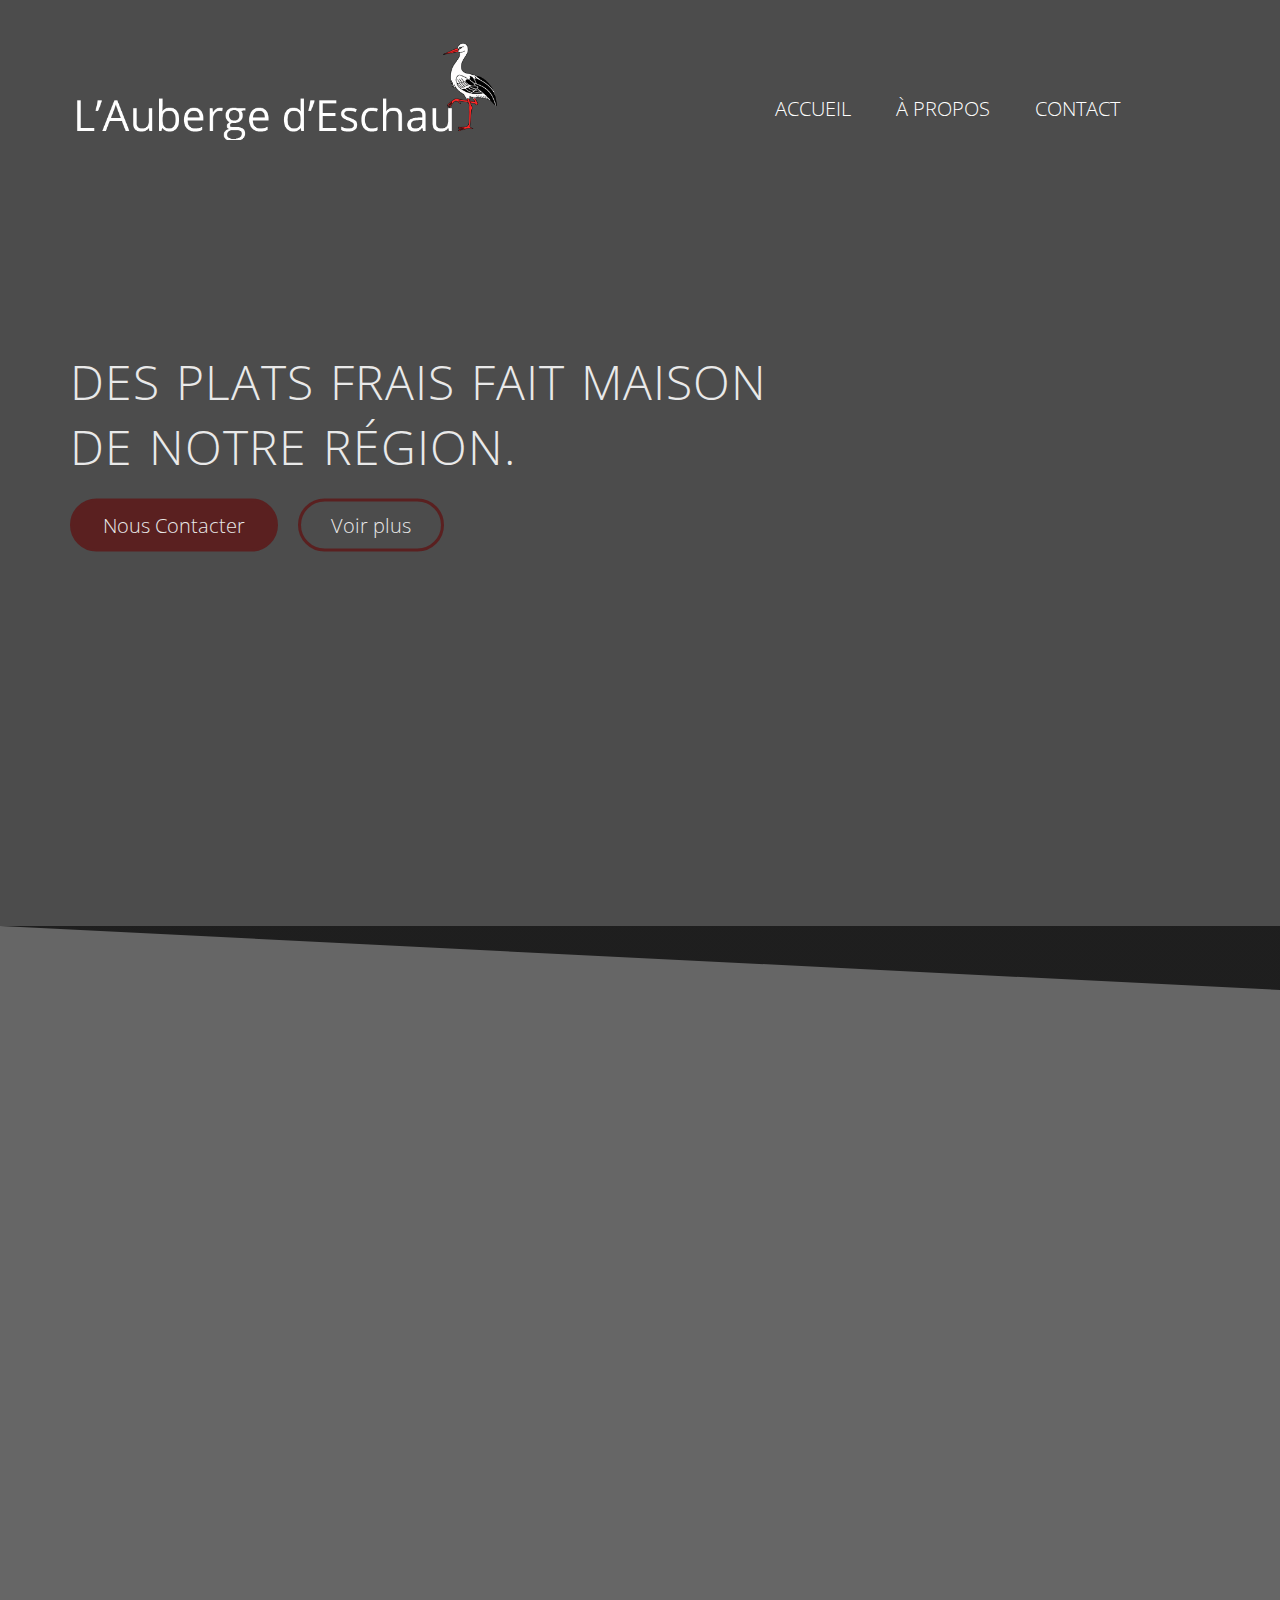
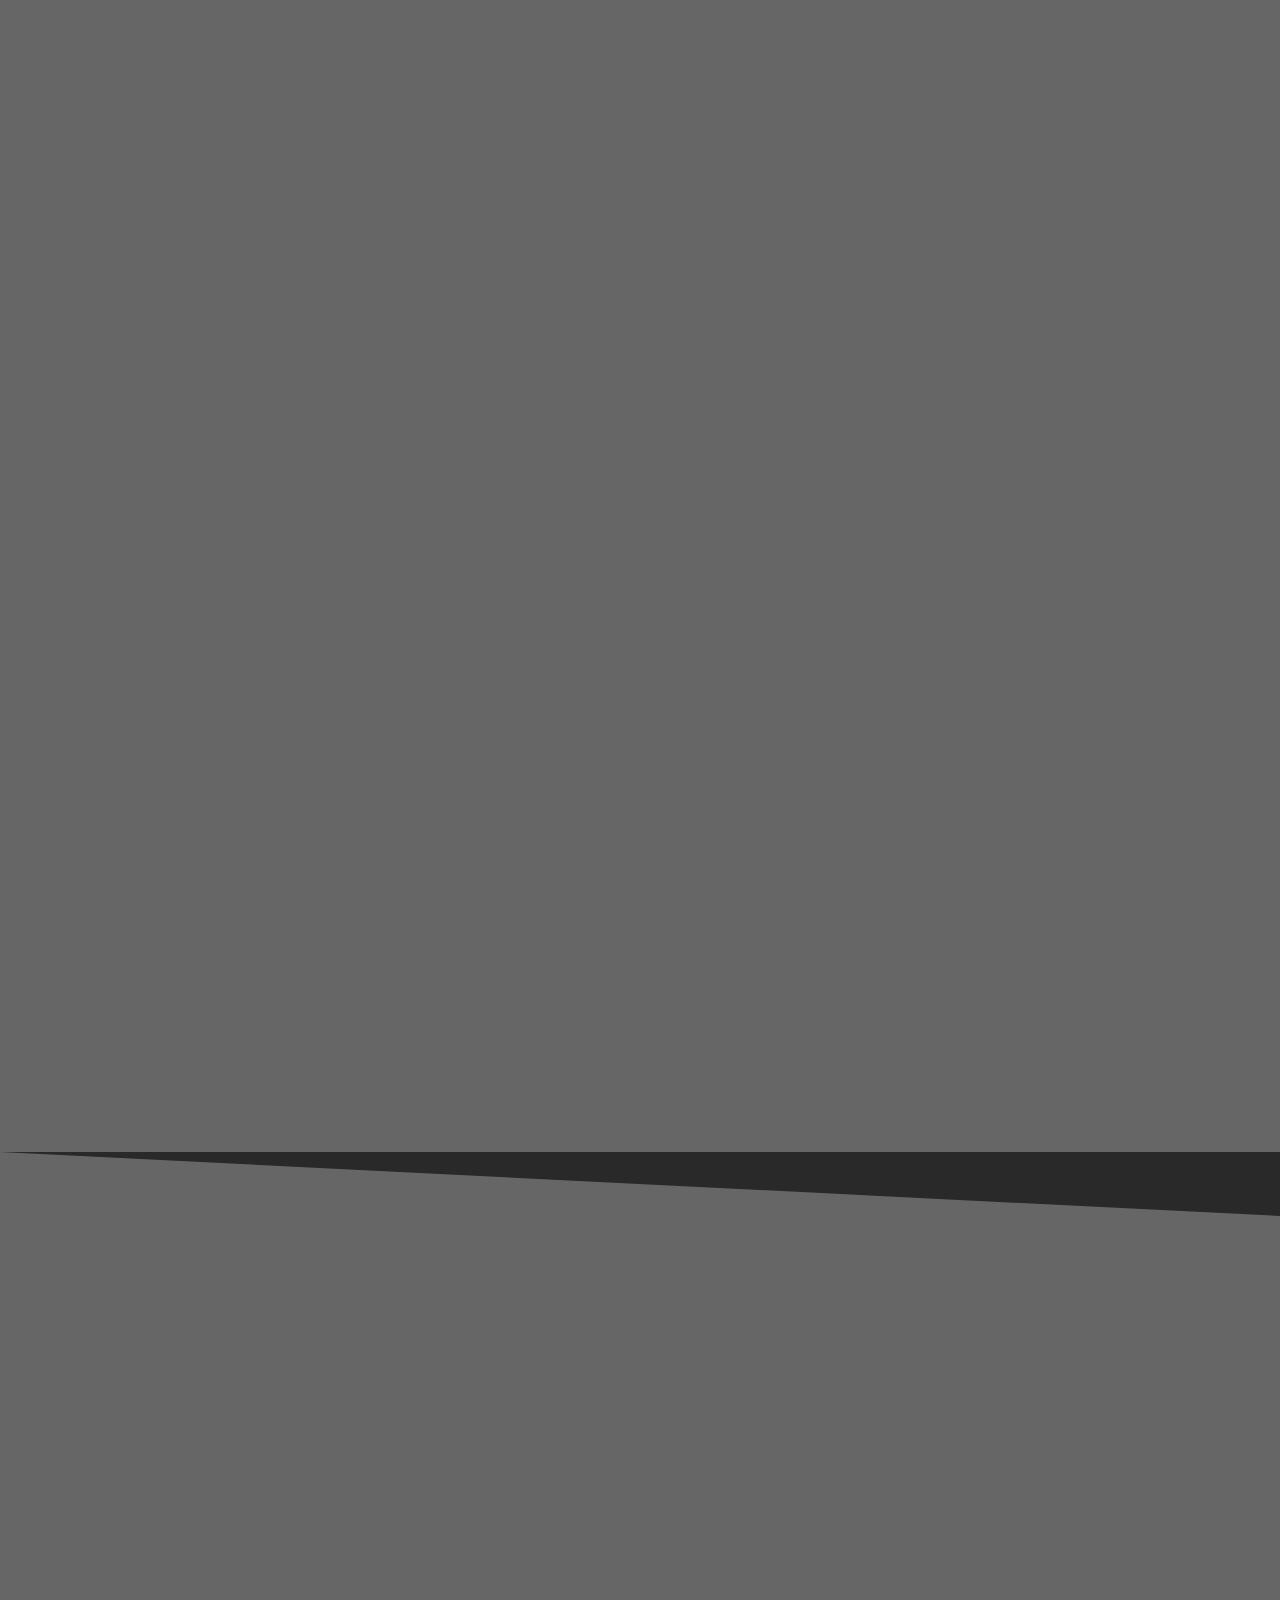
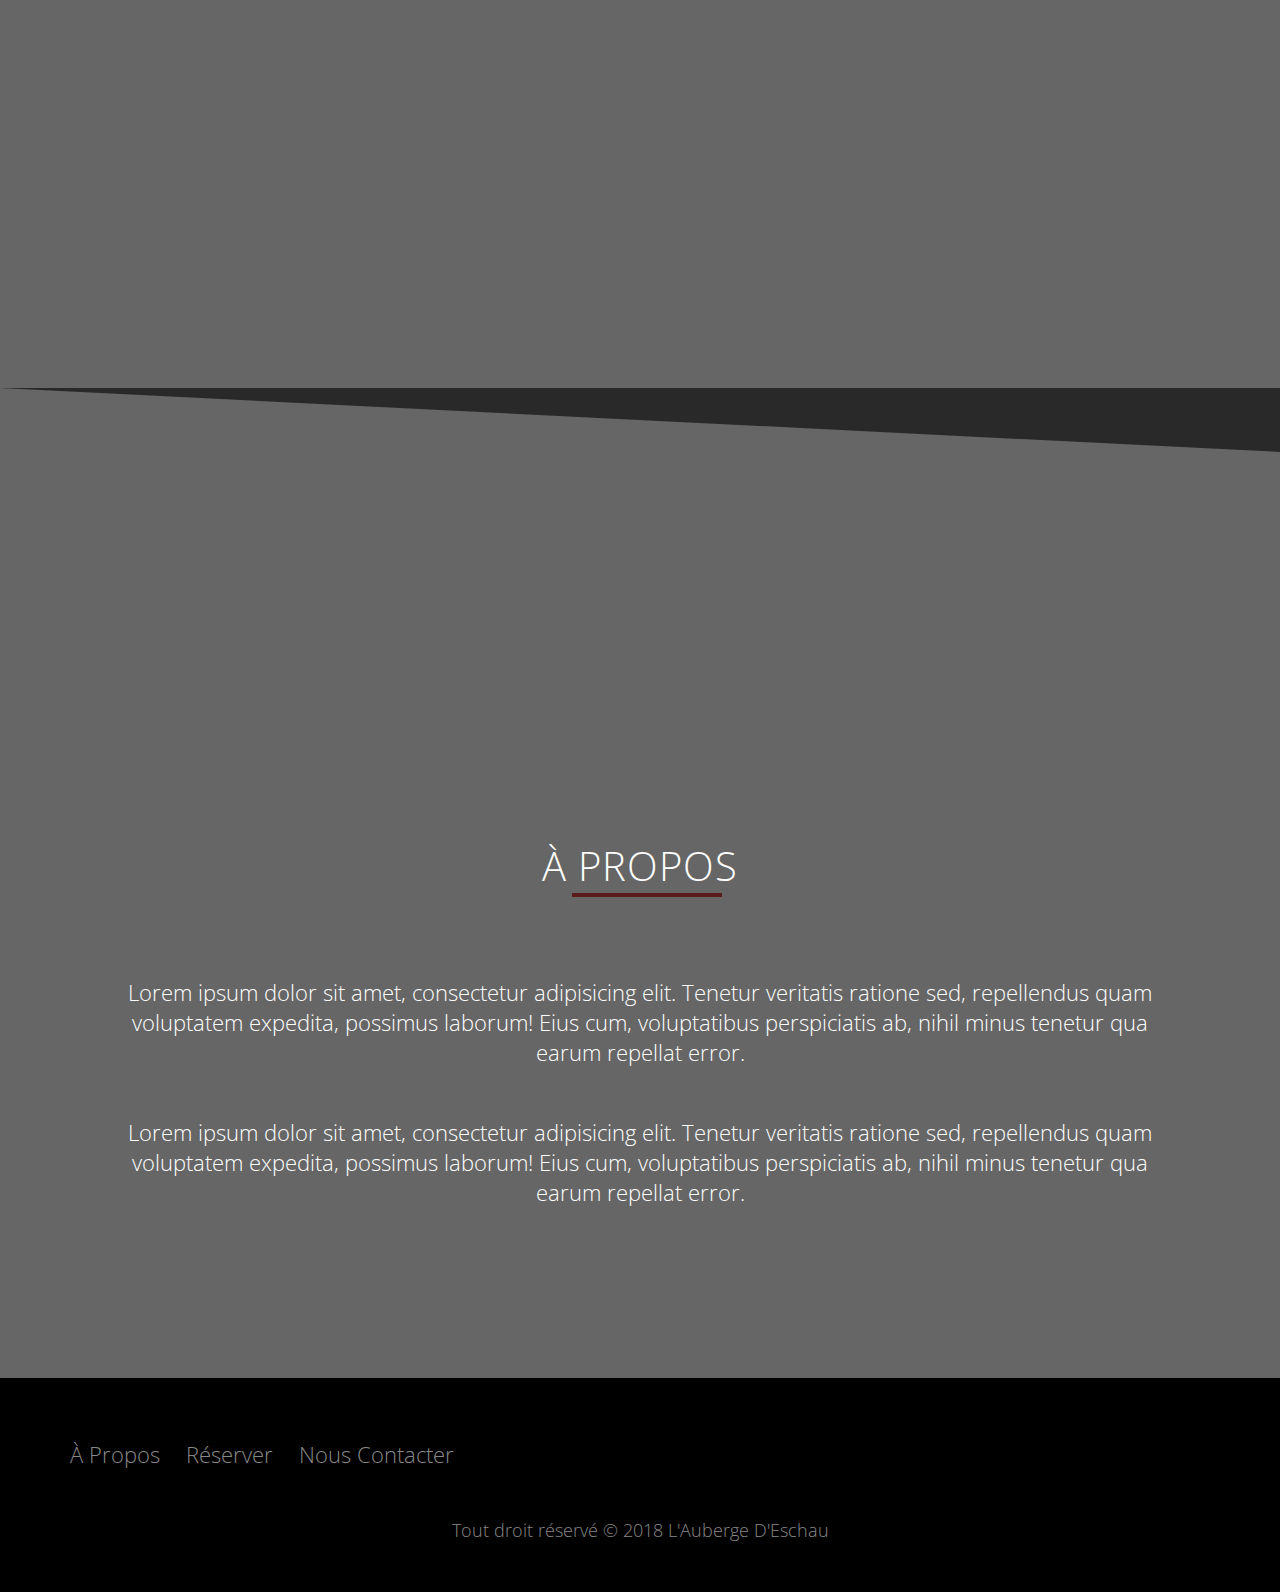
==== index.html @ b4f96ca5 "Main Page Without Resp" ====
<!DOCTYPE html>
<html lang="FR">
    <head>
        <meta charset="UTF-8">
        <title>L'Auberge D'Eschau</title>
        <link rel="stylesheet" href="main.css">
        <link rel="shortcut icon" type="image/x-icon" href="IMG/Favicon.png" />
        <script src="https://ajax.googleapis.com/ajax/libs/jquery/3.3.1/jquery.min.js"></script>
        <script src="JS/script.js"></script>
        <link href="https://fonts.googleapis.com/css?family=Open+Sans" rel="stylesheet">
        <link rel="stylesheet" href="https://use.fontawesome.com/releases/v5.2.0/css/all.css" integrity="sha384-hWVjflwFxL6sNzntih27bfxkr27PmbbK/iSvJ+a4+0owXq79v+lsFkW54bOGbiDQ" crossorigin="anonymous">
    </head>
    <body>
        <header>
            <nav>
                <div class="row">
                    <img src="IMG/logo.png" alt="Logo de L'Auberge D'Eschau" class="logo">
                    <ul class="main-nav">
                        <li><a href="#">Accueil</a></li>
                        <li><a href="#">&Agrave; Propos</a></li>
                        <li><a href="#">Contact</a></li>
                        <li><a id="iconInstagram" class="socialIcon" href="#"><i class="socialIcon fab fa-instagram"></i></a></li>
                        <li><a id="iconFacebook" class="socialIcon" href="#"><i class="socialIcon fab fa-facebook-f"></i></a></li>
                    </ul>
                </div>
            </nav>
            <div id="fade" class="hidden mainTextBox">
                <h1>Des Plats Frais Fait Maison<br> de notre Région.</h1>
                <a class="btn btn-full" href="#">Nous Contacter</a>
                <a class="btn btn-ghost" href="#">Voir plus <i class="fas fa-angle-down"></i></a>
            </div>
        </header>
        <section class="section-1">
            <div class="row">
                <h2 class="hide" id="headingSection-1"><i class="sectionIcon fab fa-envira"></i> Des plats frais .</h2>
                <p class="hide text-section-1">Lorem ipsum dolor sit amet, consectetur adipisicing elit. Tenetur veritatis ratione sed, repellendus quam<br>voluptatem expedita, possimus laborum! Eius cum, voluptatibus perspiciatis ab, nihil minus tenetur qua<br> earum repellat error.</p>
            </div>
        </section>
        <section class="section-2">
            <div class="row">
                <h2 class="hide" id="headingSection-2"><i class="sectionIcon fas fa-utensils"></i> Fait maison .</h2>
                <p class="hide text-section-2">Lorem ipsum dolor sit amet, consectetur adipisicing elit. Tenetur veritatis ratione sed, repellendus quam<br>voluptatem expedita, possimus laborum! Eius cum, voluptatibus perspiciatis ab, nihil minus tenetur qua<br> earum repellat error.</p>
            </div>
        </section>
        <section class="section-3">
            <div class="row">
                <h2 class="hide" id="headingSection-3"><i class="sectionIcon fas fa-map-marked-alt"></i> De notre Région .</h2>
                <p class="hide text-section-3">Lorem ipsum dolor sit amet, consectetur adipisicing elit. Tenetur veritatis ratione sed, repellendus quam<br>voluptatem expedita, possimus laborum! Eius cum, voluptatibus perspiciatis ab, nihil minus tenetur qua<br> earum repellat error.</p>
            </div>
        </section>
        <section class="aboutSection">
            <div class="row">
                <h2 id="headingAboutSection">&Agrave; Propos</h2>
                <p class="text-About">Lorem ipsum dolor sit amet, consectetur adipisicing elit. Tenetur veritatis ratione sed, repellendus quam<br>voluptatem expedita, possimus laborum! Eius cum, voluptatibus perspiciatis ab, nihil minus tenetur qua<br> earum repellat error.</p>
                <p class="text-About">Lorem ipsum dolor sit amet, consectetur adipisicing elit. Tenetur veritatis ratione sed, repellendus quam<br>voluptatem expedita, possimus laborum! Eius cum, voluptatibus perspiciatis ab, nihil minus tenetur qua<br> earum repellat error.</p>
            </div>
        </section>
        <footer>
            <div class="row">
                <div class="col span-1-of-2">    
                    <ul class="footerNav">
                        <li><a href="#">&Agrave; Propos</a></li>
                        <li><a href="#">Réserver</a></li>
                        <li><a href="#">Nous Contacter</a></li>
                    </ul>
                </div>
                <div class="col span-1-of-2">    
                    <ul class="footerLinks">
                        <li><a href="#"><i id="footerInstagram" class="fab fa-instagram"></i></a></li>
                        <li><a href="#"><i id="footerFacebook" class="fab fa-facebook-f"></i></a></li>
                        <li><a href="#"><i id="footerEmail" class="fas fa-envelope"></i></a></li>
                    </ul>
                </div>
            </div>
            <div class="row">
                <p>
                    Tout droit réservé &copy; 2018 L'Auberge D'Eschau
                </p>
            </div>
        </footer>
    </body>
</html>
---- main.css ----
/* Assets 

#5c1b1b; 

*/

/* All */

*{
    margin:0;
    padding:0;
    box-sizing:border-box;
}


html{
    background-color: #fff;
    color: #555;
    font-family: 'Open Sans', sans-serif;
    font-weight:300;
    font-size:20px;
    text-rendering:optimizeLegibility;
}

/* ---------------- */
/* REUSABLE */
/* ------------------ */

.hide{
    opacity:0;
}

.row{
    max-width: 1140px;
    margin:0 auto;
}

.col {
	display: block;
	float:left;
	margin: 1% 0 1% 1.6%;
}

.col:first-child { margin-left: 0; } /* all browsers except IE6 and lower */


/*  REMOVE MARGINS AS ALL GO FULL WIDTH AT 480 PIXELS */

@media only screen and (max-width: 480px) {
	.col { 
		/*margin: 1% 0 1% 0%;*/
        margin: 0;
	}
}


.span-2-of-2 {
	width: 100%;
}

.span-1-of-2 {
	width: 49.2%;
}

.hidden{
    display:none;
}

/* ---------------- */
/* HEADER */
/* ------------------ */

header{
    background-image: linear-gradient(rgba(0, 0, 0, 0.7), rgba(0, 0, 0, 0.7)), url(IMG/main.jpg);
    background-position:center;
    background-size:cover;
    height:110vh;
    clip-path: polygon( 0 0,100% 0, 100% 100%,0 calc(100% - 5vw));
}

header nav{
    padding-top:40px;
}

.mainTextBox {
    position:absolute;
    width:1140px;
    top:50%;
    left:50%;
    transform:translate(-50%, -50%)
}

.logo{
    height:100px;
    width:auto;
    float:left;
}

.main-nav{
    float:right;
    list-style:none;
    margin-top:55px;
}

.main-nav li{
    display:inline-block;
    margin-left:40px;
}

.main-nav li a:link,
.main-nav li a:visited{
    padding:8px 0;
    color:#FFF;
    text-decoration:none;
    text-transform:uppercase;
    font-size:100%;
    border-bottom:2px solid transparent;
}

.main-nav li a:hover,
.main-nav li a:active{
    border-bottom:2px solid #5c1b1b;
    transition: border-bottom 0.2s;
}

/* ---------------- */
/* HEADING */
/* ------------------ */

h1,
h2{
    font-weight:300;
    text-transform:uppercase;
    letter-spacing:1px;
    color:#FFF;
}

h1{
    margin-top:0;
    margin-bottom:20px;
    color:#FFF;
    font-size:240%;
    font-weight:300;
    text-transform:uppercase;
    letter-spacing:1px;
    word-spacing:3px;
}

h2{
    font-size:200%;
    word-spacing:2xp;
    text-align:left;
    margin-bottom:40px;
}

#headingAboutSection{
    text-align:center;
    margin-bottom:60px;
}

#headingAboutSection:after{
    display:block;
    height:4px;
    background-color:#5c1b1b;
    content:" ";
    margin-left:44%;
    width:150px;
}

#headingSection-1:after{
    display:block;
    height:2px;
    background-color:#5c1b1b;
    content:" ";
    width:380px;
}

#headingSection-2:after{
    display:block;
    height:2px;
    background-color:#5c1b1b;
    content:" ";
    width:307px;
}

#headingSection-3:after{
    display:block;
    height:2px;
    background-color:#5c1b1b;
    content:" ";
    width:425px; 
}

/* ---------------- */
/* SECTION */
/* ------------------ */

section{
    padding:450px 0;
}

section p {
    padding-top:20px;
    margin-left:60px;
    font-size:110%;
    color:#FFF;
}

/* ---------------- */
/* SECTION-1 */
/* ------------------ */

.section-1{
    background-image: linear-gradient(rgba(0, 0, 0, 0.6), rgba(0, 0, 0, 0.6)), url(IMG/IMG-001.jpeg);
    background-position:center;
    background-size:cover;
    height:110vh;
    margin-top: -5vw;
}

/* ---------------- */
/* SECTION-2 */
/* ------------------ */

.section-2{
    background-image: linear-gradient(rgba(0, 0, 0, 0.6), rgba(0, 0, 0, 0.6)), url(IMG/IMG-002.jpeg);
    background-position:center;
    background-size:cover;
    clip-path: polygon( 0 0,100% 0, 100% 100%,0 calc(100% - 5vw));
    height:100vh;

}

/* ---------------- */
/* SECTION-3 */
/* ------------------ */

.section-3{
    background-image: linear-gradient(rgba(0, 0, 0, 0.6), rgba(0, 0, 0, 0.6)), url(IMG/IMG-003.jpeg);
    background-position:center;
    background-size:cover;
    clip-path: polygon( 0 0,100% 0, 100% 100%,0 calc(100% - 5vw));
    height:100vh;
    margin-top: -5vw;
}

/* ---------------- */
/* ABOUT */
/* ------------------ */

.aboutSection{
    background-image: linear-gradient(rgba(0, 0, 0, 0.6), rgba(0, 0, 0, 0.6)), url(IMG/IMG-004.jpg);
    background-position:center;
    background-size:cover;
    margin-top: -5vw;
    height:110vh;
}

.text-About{
    text-align:center;
    margin:30px auto;
}

/* ---------------- */
/* FOOTER */
/* ------------------ */

footer{
    background-color:black;
    padding:50px;
    font-size:110%;
}

footer p{
    color:#888;
    text-align:center;
    font-size:80%;
    margin-top:90px;
}

.footerNav{
    list-style:none;
    float:left;
}

.footerLinks{
    list-style:none;
    float:right;
}

.footerLinks li,
.footerNav li{
    display:inline-block;
    margin-right:20px;
}

.footerLinks li:last-child,
.footerNav li:last-child{
    margin-right:0;
}

.footerNav li a:link,
.footerNav li a:visited,
.footerLinks li a:link,
.footerLinks li a:visited{
    text-decoration:none;
    border:0;
    color:#888;
    transition: color 0.2s;
}

.footerNav li a:hover,
.footerNav li a:active{
    color:#ddd;
}

.footerLinks:link,
.footerLinks:visited{
    font-size:180%;
}

#footerFacebook,
#footerInstagram,
#footerEmail{
    transition: color 0.2s;
}

#footerFacebook:hover{
    color:#3d5998
}

#footerInstagram:hover{
    color:#e4405f
}

#footerEmail:hover{
    color:#c66f15;
}

/* ---------------- */
/* BUTTON */
/* ------------------ */

.btn:link,
.btn:visited{
    display:inline-block;
    padding:10px 30px;
    font-weight:300;
    text-decoration:none;
    border-radius:200px;
    color:#FFF;
    transition: background-color 0.2s, border 0.2s;
}

.btn-full:link,
.btn-full:visited{
    background-color: #5c1b1b;
    border:3px solid #5c1b1b;
    margin-right:15px;
}

.btn-ghost:link,
.btn-ghost:visited{
    border:3px solid #5c1b1b;
}

.btn:hover,
.btn:active{
    background-color:#421313;
    border-color:#421313;
}

/* ---------------- */
/* ICON-FONTAWSOME */
/* ------------------ */

.fa-angle-down {
    font-size:15px;
}

.socialIcon{
    color:#FFF;
}

.socialIcon:hover,
.socialIcon:active{
    color:#5c1b1b;
}

.sectionIcon{
    font-size:70%;
}

#iconFacebook:hover,
#iconFacebook:active{
    border-bottom: 2px solid transparent;
}

#iconInstagram:hover,
#iconInstagram:active{
    border-bottom: 2px solid transparent;
}

/* ------------------ */
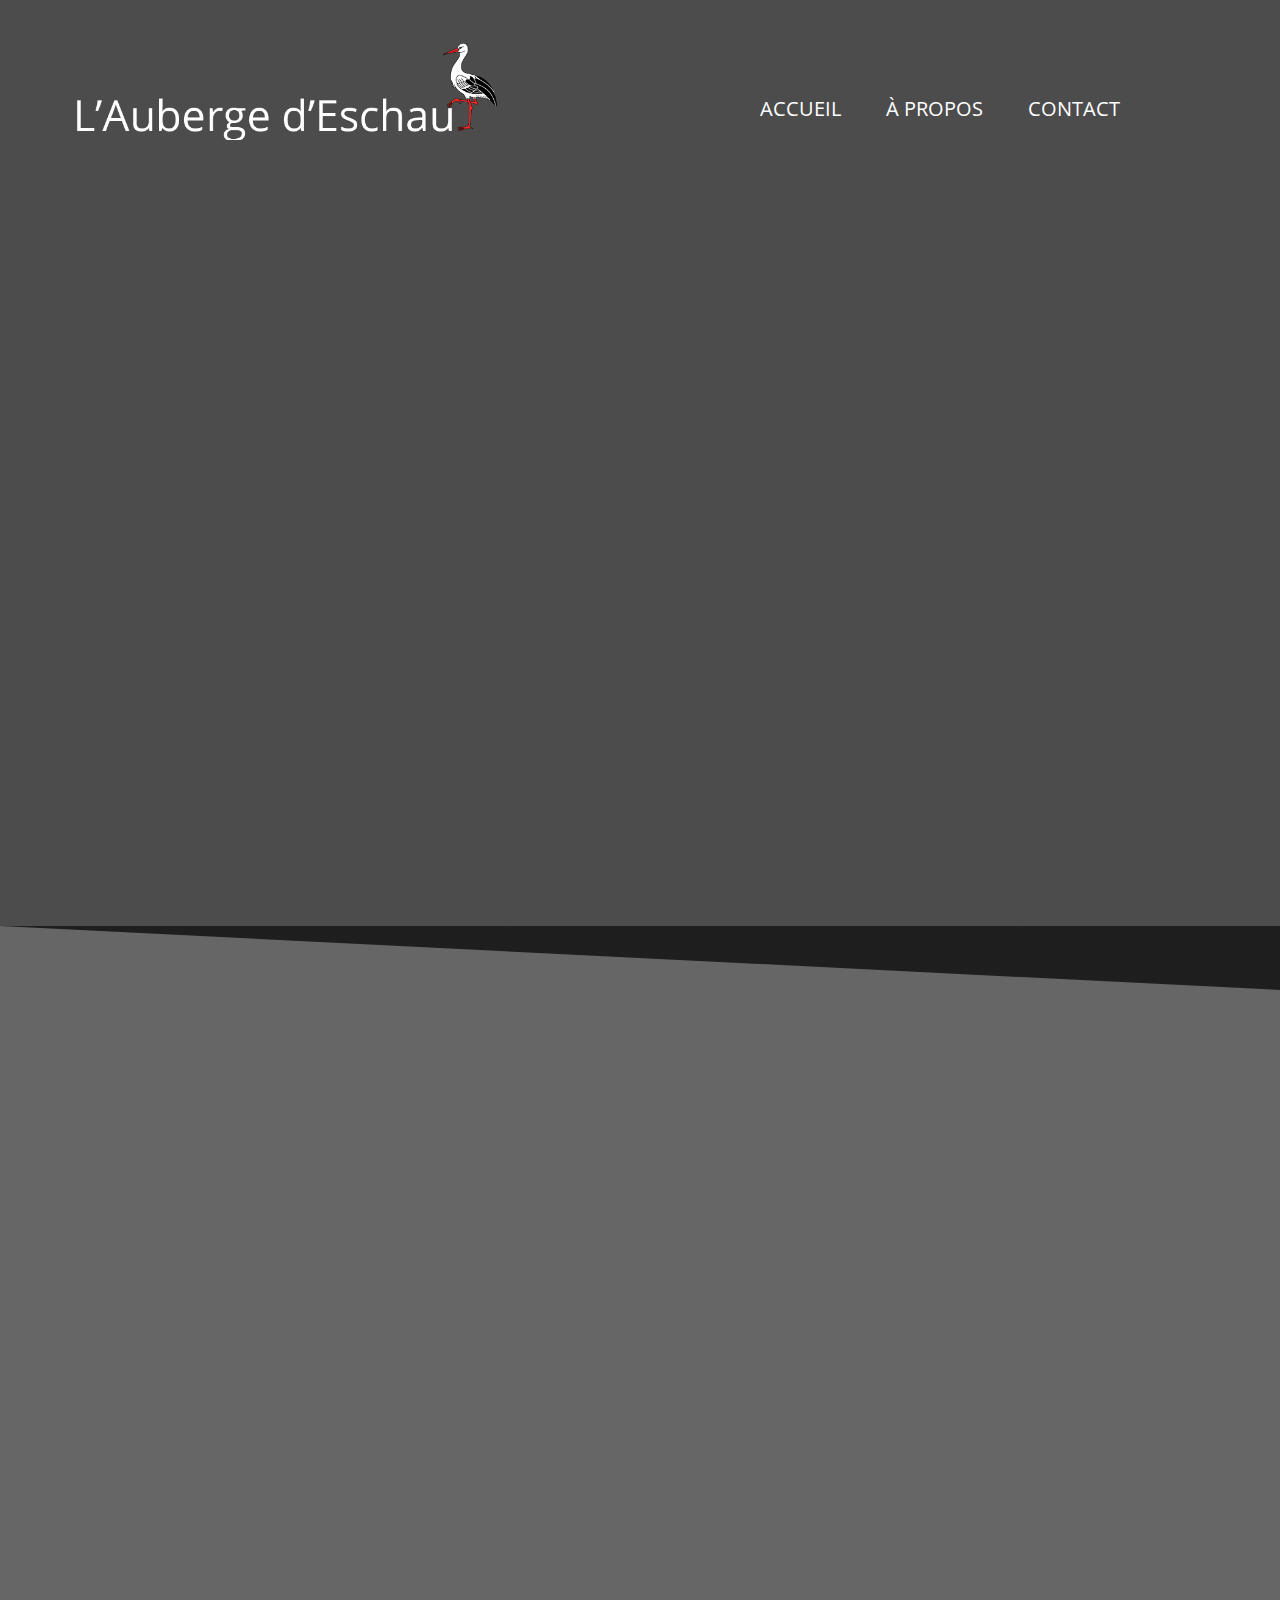
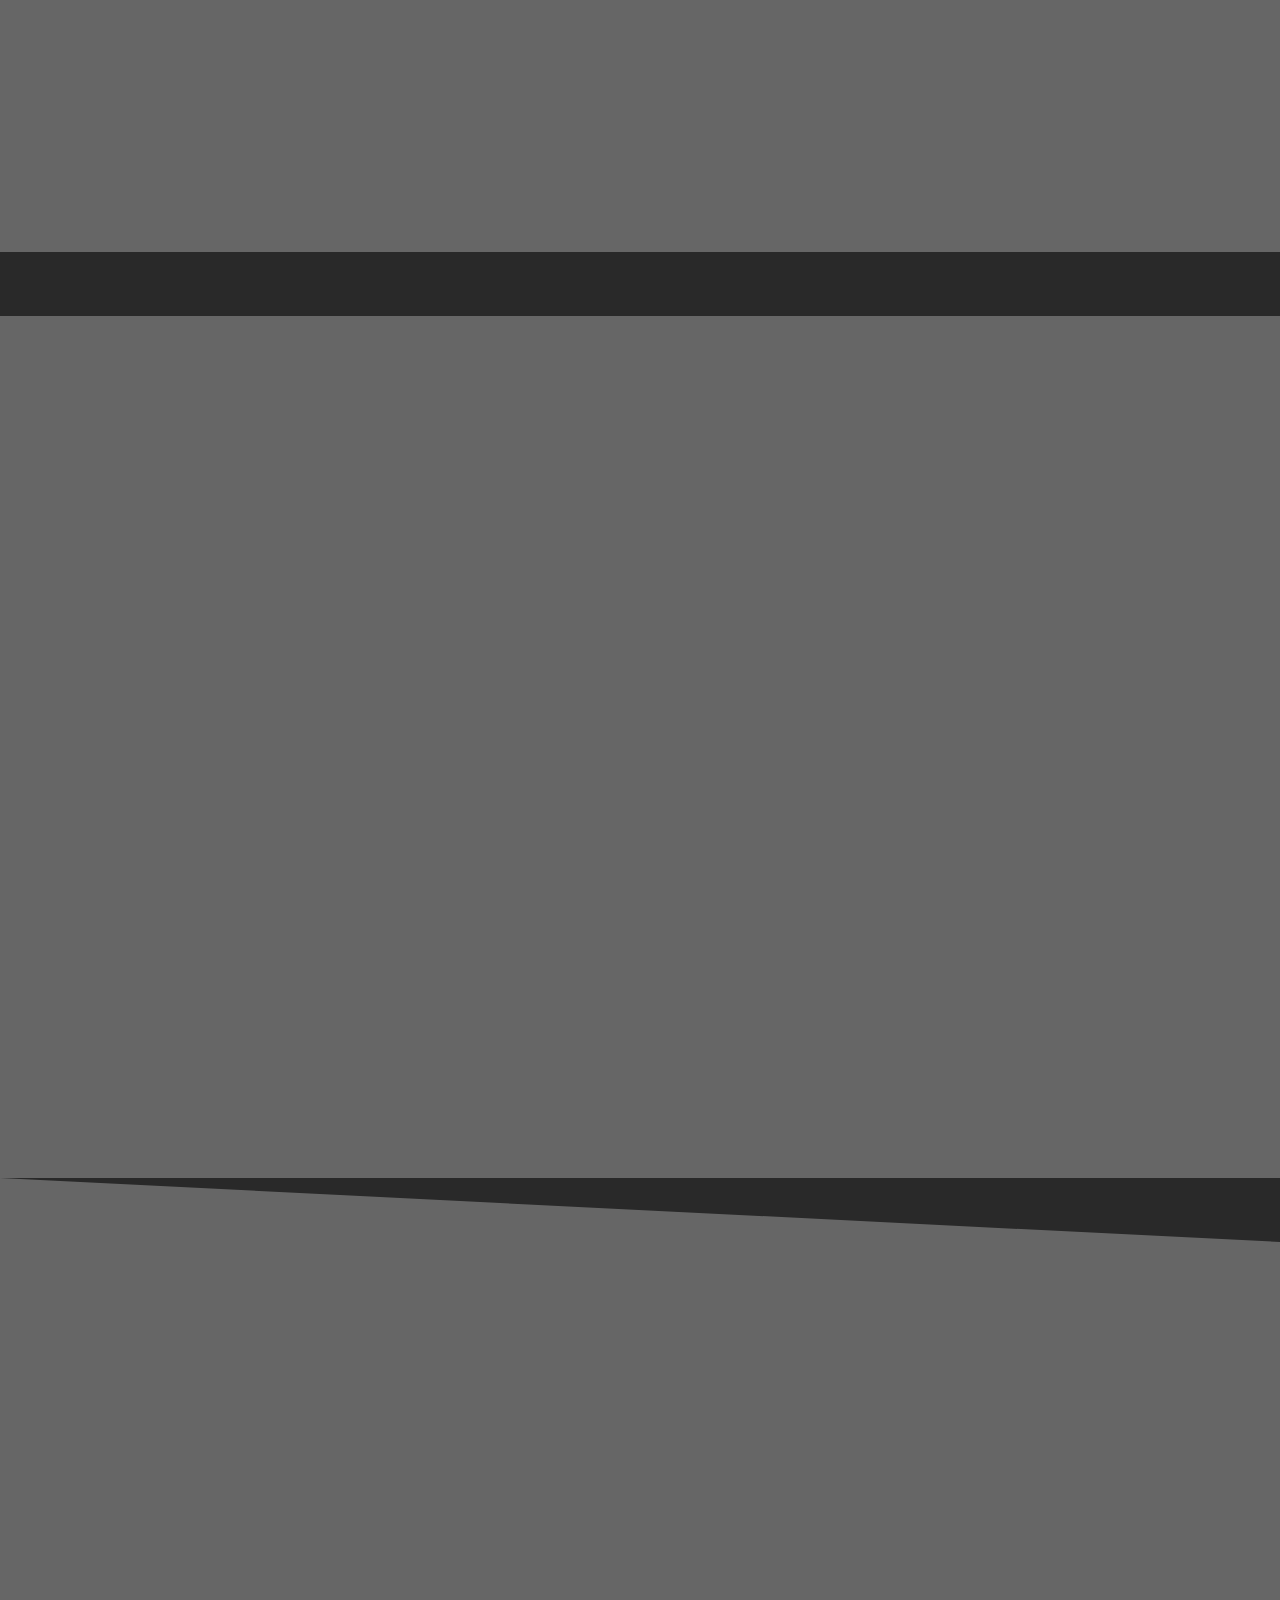
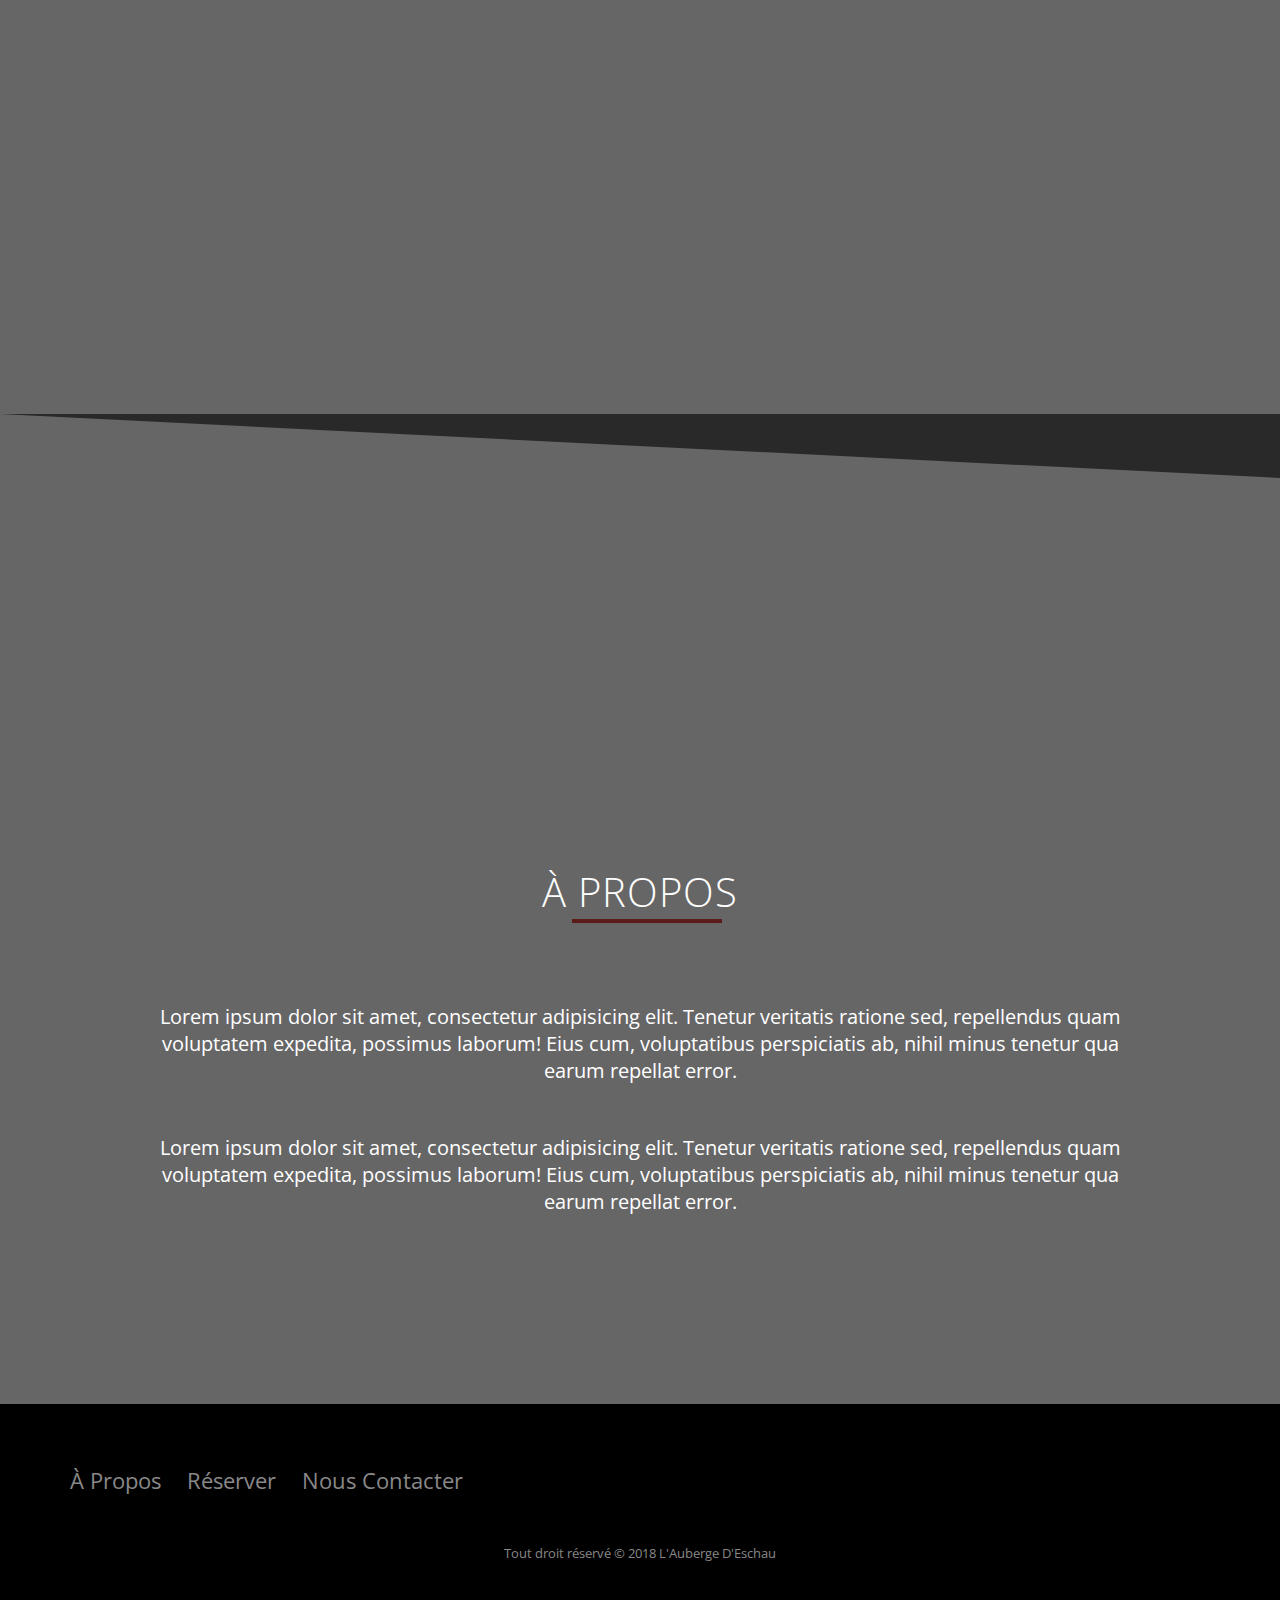
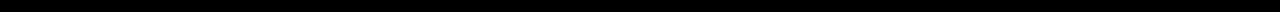
==== commit bff6aafa: "inDev ContactPage" ====
--- a/index.html
+++ b/index.html
@@ -11,17 +11,20 @@
         <link rel="stylesheet" href="https://use.fontawesome.com/releases/v5.2.0/css/all.css" integrity="sha384-hWVjflwFxL6sNzntih27bfxkr27PmbbK/iSvJ+a4+0owXq79v+lsFkW54bOGbiDQ" crossorigin="anonymous">
     </head>
     <body>
-        <header>
+        <header class="headerCut">
             <nav>
                 <div class="row">
                     <img src="IMG/logo.png" alt="Logo de L'Auberge D'Eschau" class="logo">
                     <ul class="main-nav">
                         <li><a href="#">Accueil</a></li>
                         <li><a href="#">&Agrave; Propos</a></li>
-                        <li><a href="#">Contact</a></li>
+                        <li><a href="contact.html">Contact</a></li>
                         <li><a id="iconInstagram" class="socialIcon" href="#"><i class="socialIcon fab fa-instagram"></i></a></li>
                         <li><a id="iconFacebook" class="socialIcon" href="#"><i class="socialIcon fab fa-facebook-f"></i></a></li>
                     </ul>
+                    <div class="main-navToggle">
+                        <span class="main-navToggleIcon"></span>
+                    </div>
                 </div>
             </nav>
             <div id="fade" class="hidden mainTextBox">
--- a/main.css
+++ b/main.css
@@ -17,7 +17,6 @@
     background-color: #fff;
     color: #555;
     font-family: 'Open Sans', sans-serif;
-    font-weight:300;
     font-size:20px;
     text-rendering:optimizeLegibility;
 }
@@ -70,12 +69,19 @@
 /* HEADER */
 /* ------------------ */
 
+.headerCut{
+    background-image: linear-gradient(rgba(0, 0, 0, 0.7), rgba(0, 0, 0, 0.7)), url(IMG/main.jpg);
+    background-position:center;
+    background-size:cover;
+    height:110vh;
+    clip-path: polygon( 0 0,100% 0, 100% 100%,0 calc(100% - 5vw));
+}
+
 header{
     background-image: linear-gradient(rgba(0, 0, 0, 0.7), rgba(0, 0, 0, 0.7)), url(IMG/main.jpg);
     background-position:center;
     background-size:cover;
-    height:110vh;
-    clip-path: polygon( 0 0,100% 0, 100% 100%,0 calc(100% - 5vw));
+    height:100vh; 
 }
 
 header nav{
@@ -113,7 +119,7 @@
     color:#FFF;
     text-decoration:none;
     text-transform:uppercase;
-    font-size:100%;
+    font-size:20px;
     border-bottom:2px solid transparent;
 }
 
@@ -139,7 +145,7 @@
     margin-top:0;
     margin-bottom:20px;
     color:#FFF;
-    font-size:240%;
+    font-size:48px;
     font-weight:300;
     text-transform:uppercase;
     letter-spacing:1px;
@@ -147,7 +153,7 @@
 }
 
 h2{
-    font-size:200%;
+    font-size:40px;
     word-spacing:2xp;
     text-align:left;
     margin-bottom:40px;
@@ -202,7 +208,7 @@
 section p {
     padding-top:20px;
     margin-left:60px;
-    font-size:110%;
+    font-size:20px;
     color:#FFF;
 }
 
@@ -227,7 +233,8 @@
     background-position:center;
     background-size:cover;
     clip-path: polygon( 0 0,100% 0, 100% 100%,0 calc(100% - 5vw));
-    height:100vh;
+    height:110vh;
+    margin-top: -5vw;
 
 }
 
@@ -268,13 +275,13 @@
 footer{
     background-color:black;
     padding:50px;
-    font-size:110%;
+    font-size:22px;
 }
 
 footer p{
     color:#888;
     text-align:center;
-    font-size:80%;
+    font-size:60%;
     margin-top:90px;
 }
 
@@ -316,7 +323,7 @@
 
 .footerLinks:link,
 .footerLinks:visited{
-    font-size:180%;
+    font-size:32px;
 }
 
 #footerFacebook,
@@ -388,8 +395,9 @@
 }
 
 .sectionIcon{
-    font-size:70%;
-}
+    font-size:14px;
+}
+
 
 #iconFacebook:hover,
 #iconFacebook:active{
@@ -401,4 +409,87 @@
     border-bottom: 2px solid transparent;
 }
 
-/* ------------------ */
+
+/* ---------------- */
+/* CONTACT PAGE */
+/* ------------------ */
+
+
+
+/* ---------------- */
+/* MEDIA QUERIES */
+/* ------------------ */
+
+    .main-navToggle{
+        width:40px;
+        height:70px;
+        display:none;
+        align-items:center;
+        margin-top:40px;
+        float:right;
+        cursor:pointer;
+    }    
+
+    .main-navToggleIcon,
+    .main-navToggleIcon:before,
+    .main-navToggleIcon:after{
+        content:" ";
+        display:block;
+        width:100%;
+        height:4px;
+        background:#FFF;
+        position:relative;
+    }
+
+    .main-navToggleIcon:before{
+        top:14px;
+    }
+
+    .main-navToggleIcon:after{
+        top:-16px;
+    }
+    
+    
+
+/* ---------------- */
+/* MEDIA QUERIES */
+/* ------------------ */
+
+@media only screen and (max-width:1167px){
+    
+    header nav{
+        padding:20px 50px;
+    }
+    
+    .main-navToggle{
+        display:flex;
+    }
+    
+    .main-nav-open{
+        display:none;
+    }
+
+    
+    .main-nav{
+        position:absolute;
+        top:70px;
+        right:0px;
+        width:200px;
+        transition: all 0.3s ease-in-out;
+    }
+    
+    .main-nav li {
+        padding-top:20px;
+        padding-left:22px;
+    }
+    
+    
+    .logo{
+        float:left;
+    }
+    
+    .mainTextBox {
+    transform:translate(-40%, -50%)
+    }
+
+}
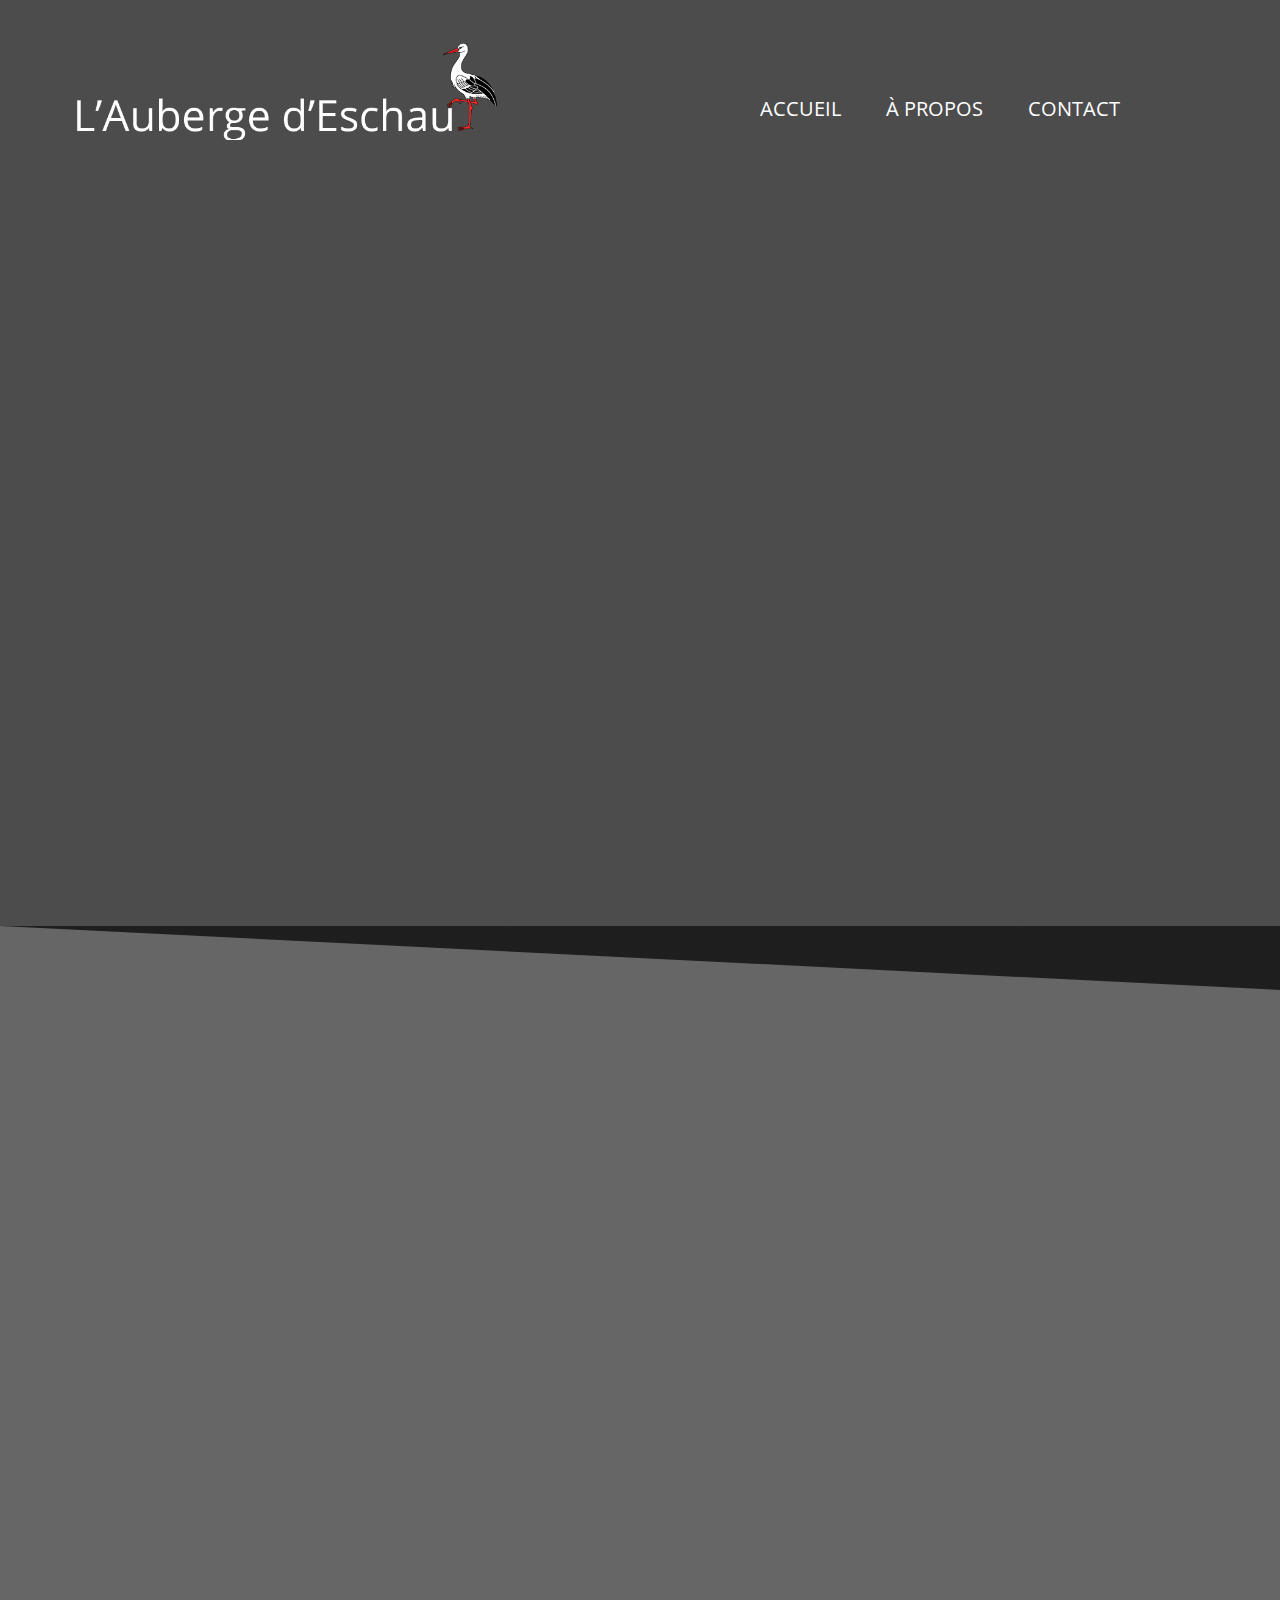
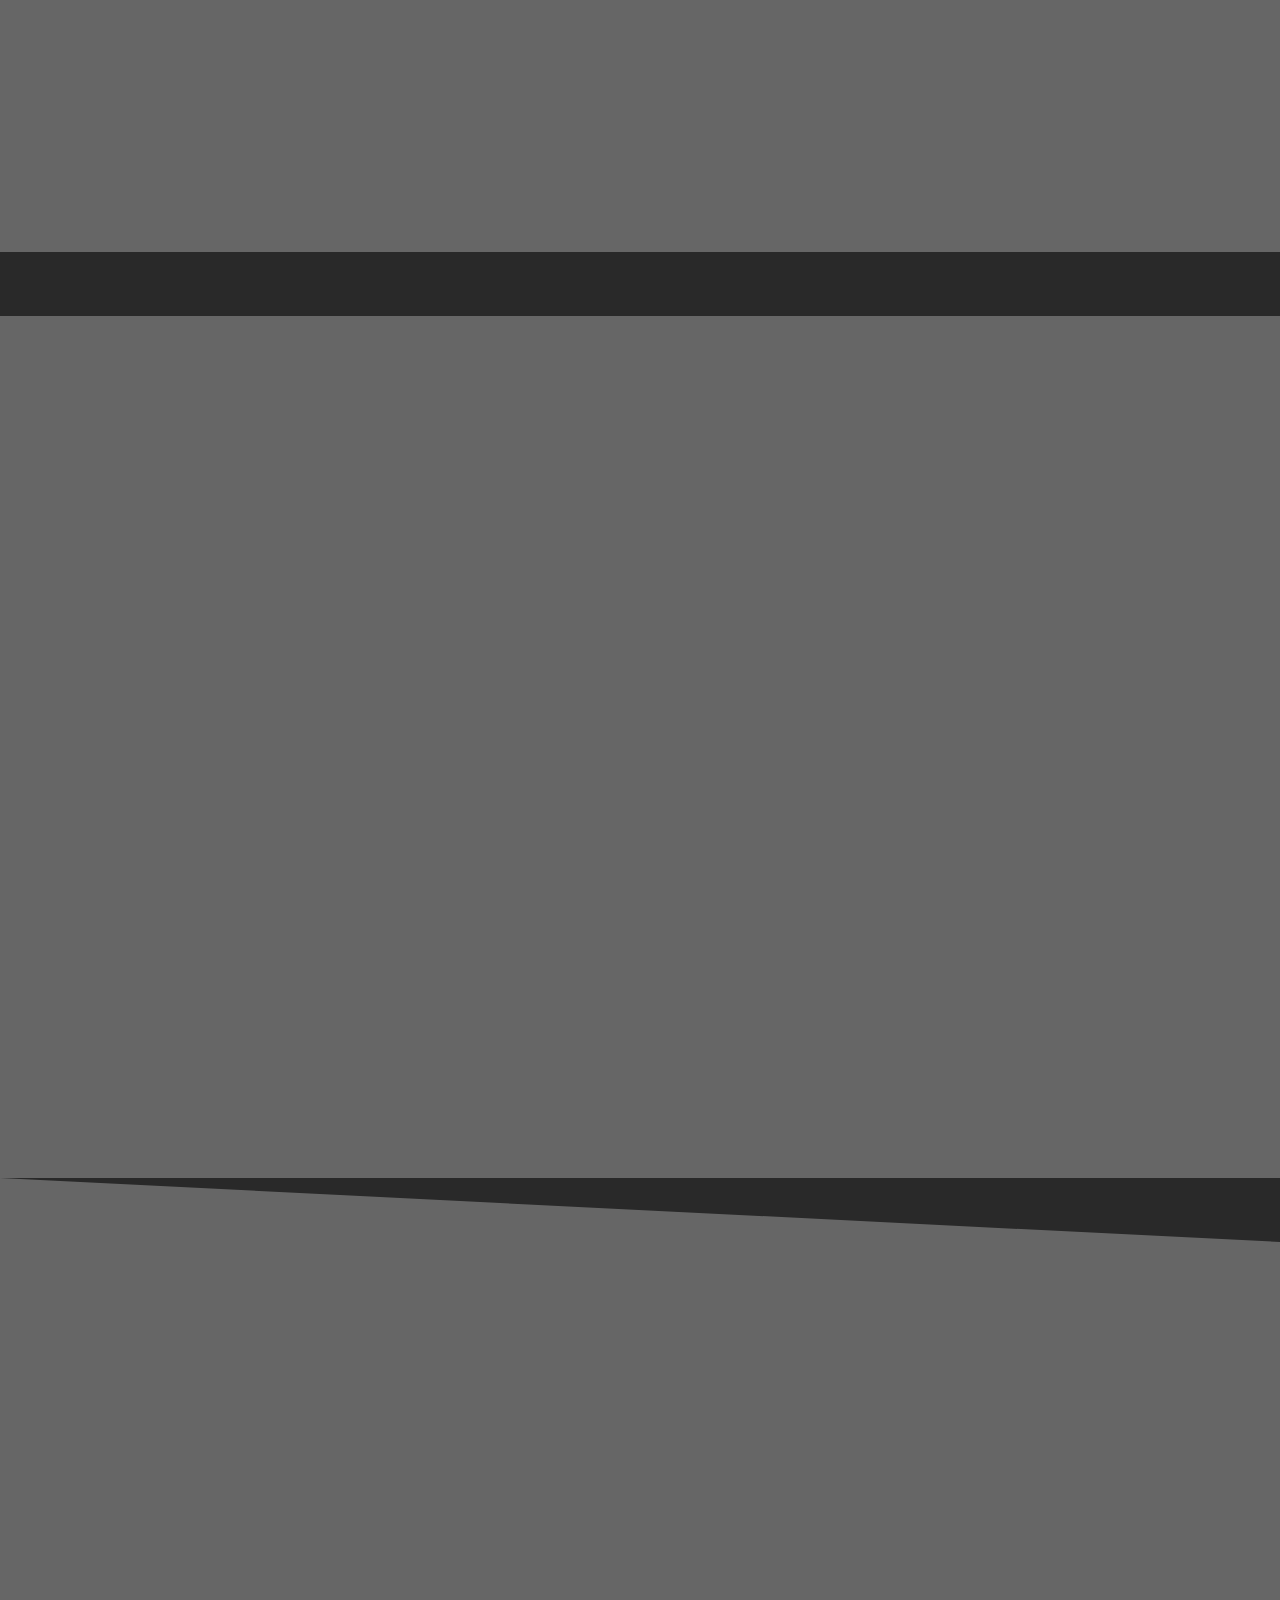
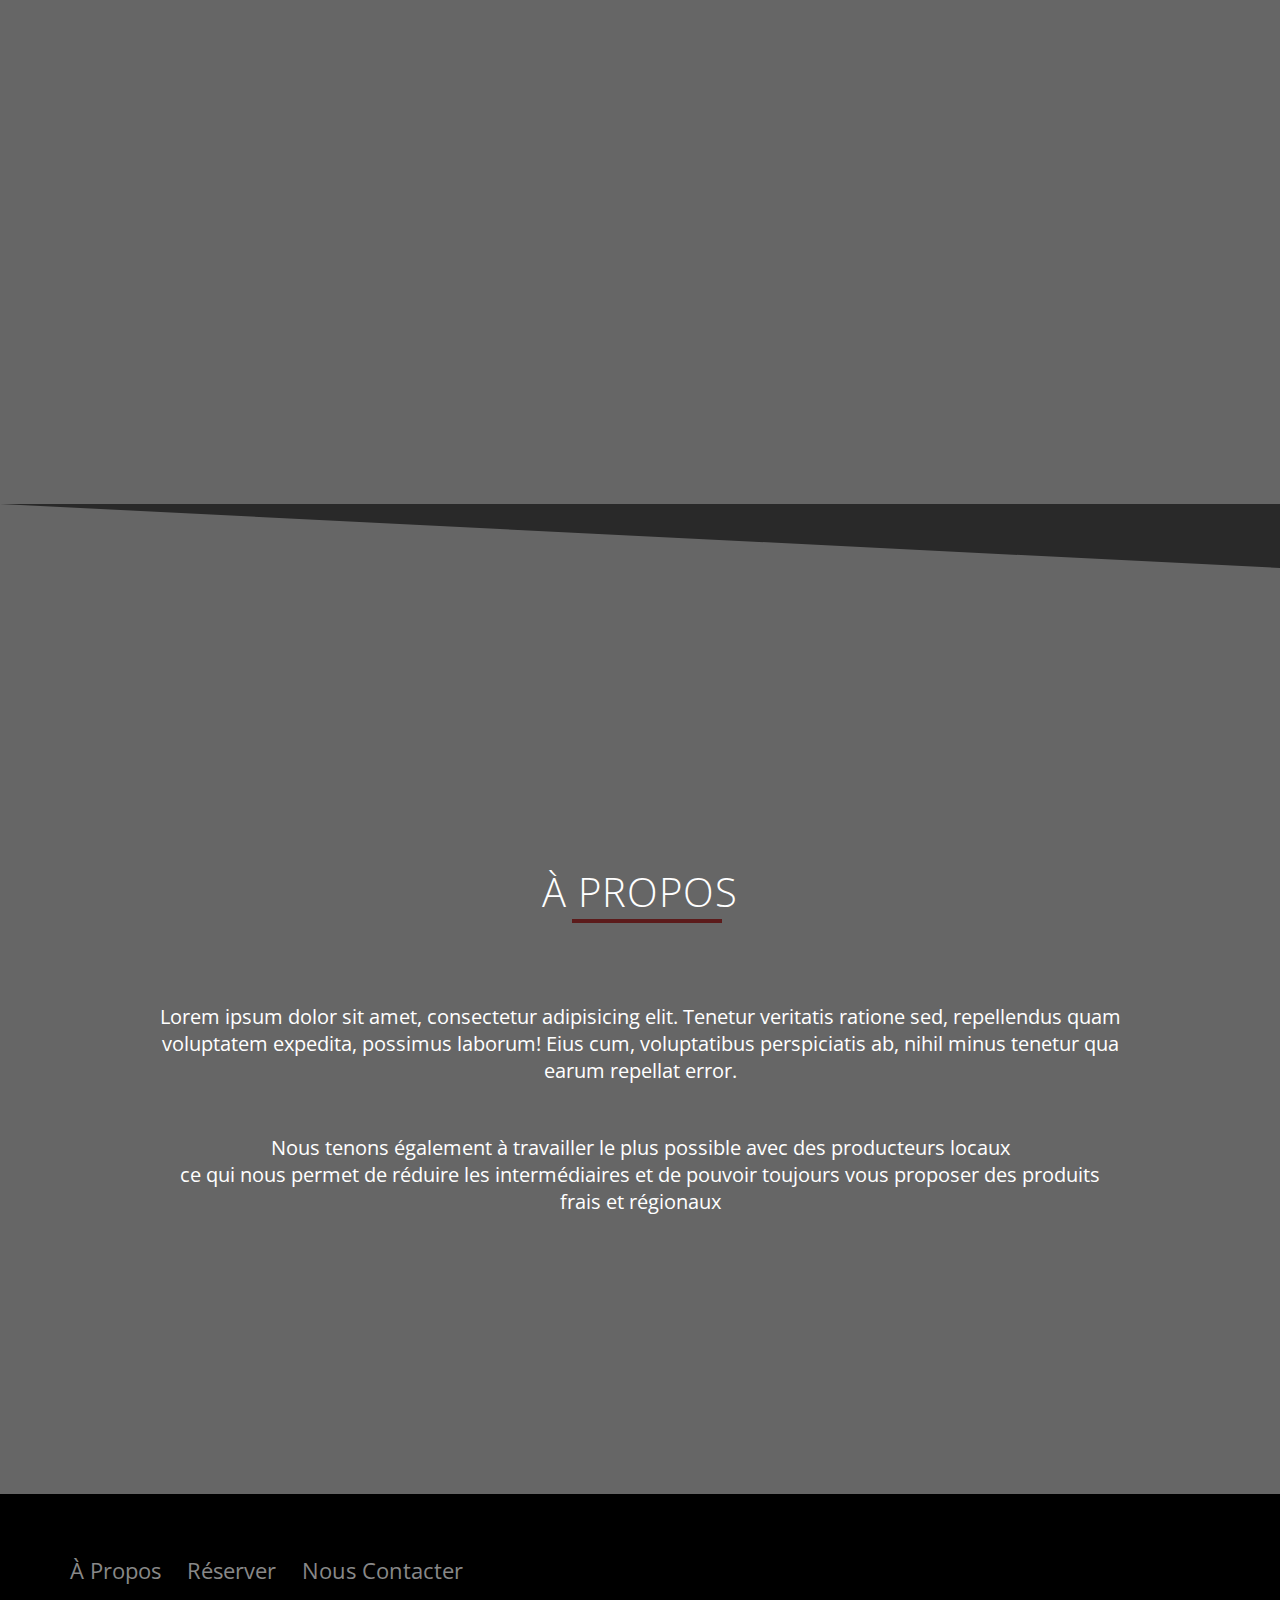
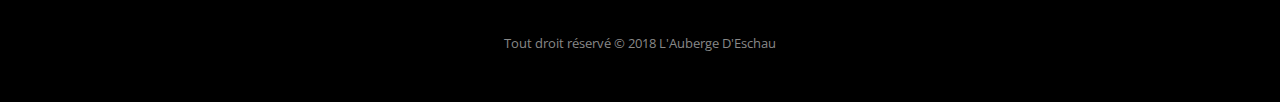
==== commit f6ab7670: "Merge 07ceff79ba07a38bda4b550b782f7b0219541511 into b4f96ca50f3506dfcbcaffd097cdd1c6e08e1a2d" ====
--- a/index.html
+++ b/index.html
@@ -36,26 +36,33 @@
         <section class="section-1">
             <div class="row">
                 <h2 class="hide" id="headingSection-1"><i class="sectionIcon fab fa-envira"></i> Des plats frais .</h2>
-                <p class="hide text-section-1">Lorem ipsum dolor sit amet, consectetur adipisicing elit. Tenetur veritatis ratione sed, repellendus quam<br>voluptatem expedita, possimus laborum! Eius cum, voluptatibus perspiciatis ab, nihil minus tenetur qua<br> earum repellat error.</p>
+                <p class="hide text-section-1">
+                Le Chef met un point d’honneur à faire chaque matin son marché<br>afin de pouvoir sélectionner les meilleurs produits possible<br> pour confectionner des plats d’une grande fraîcheur .
+                </p>
             </div>
         </section>
         <section class="section-2">
             <div class="row">
                 <h2 class="hide" id="headingSection-2"><i class="sectionIcon fas fa-utensils"></i> Fait maison .</h2>
-                <p class="hide text-section-2">Lorem ipsum dolor sit amet, consectetur adipisicing elit. Tenetur veritatis ratione sed, repellendus quam<br>voluptatem expedita, possimus laborum! Eius cum, voluptatibus perspiciatis ab, nihil minus tenetur qua<br> earum repellat error.</p>
+                <p class="hide text-section-2">
+                Nos produits sont travaillé dès le retour du marché<br>pour assurer une grande fraîcheur dans la confection de nos plats<br>afin satisfaire au mieux nos fidèle clients 
+                </p>
             </div>
         </section>
         <section class="section-3">
             <div class="row">
                 <h2 class="hide" id="headingSection-3"><i class="sectionIcon fas fa-map-marked-alt"></i> De notre Région .</h2>
-                <p class="hide text-section-3">Lorem ipsum dolor sit amet, consectetur adipisicing elit. Tenetur veritatis ratione sed, repellendus quam<br>voluptatem expedita, possimus laborum! Eius cum, voluptatibus perspiciatis ab, nihil minus tenetur qua<br> earum repellat error.</p>
+                <p class="hide text-section-3">
+                Nous vous proposons une cuisine familiale composé de produits<br>sélectionnés minutieusement auprès de nos différents fournisseurs locaux<br>
+                vous pouvez retrouvez sur notre carte un large choix de plats typiquement alsaciens mais pas que !
+                </p>
             </div>
         </section>
         <section class="aboutSection">
             <div class="row">
                 <h2 id="headingAboutSection">&Agrave; Propos</h2>
                 <p class="text-About">Lorem ipsum dolor sit amet, consectetur adipisicing elit. Tenetur veritatis ratione sed, repellendus quam<br>voluptatem expedita, possimus laborum! Eius cum, voluptatibus perspiciatis ab, nihil minus tenetur qua<br> earum repellat error.</p>
-                <p class="text-About">Lorem ipsum dolor sit amet, consectetur adipisicing elit. Tenetur veritatis ratione sed, repellendus quam<br>voluptatem expedita, possimus laborum! Eius cum, voluptatibus perspiciatis ab, nihil minus tenetur qua<br> earum repellat error.</p>
+                <p class="text-About">Nous tenons également à travailler le plus possible avec des producteurs locaux<br> ce qui nous permet de réduire les intermédiaires et de pouvoir toujours vous proposer des produits<br> frais et régionaux 
             </div>
         </section>
         <footer>
--- a/main.css
+++ b/main.css
@@ -202,7 +202,7 @@
 /* ------------------ */
 
 section{
-    padding:450px 0;
+    padding-top:40vh;
 }
 
 section p {
@@ -247,7 +247,7 @@
     background-position:center;
     background-size:cover;
     clip-path: polygon( 0 0,100% 0, 100% 100%,0 calc(100% - 5vw));
-    height:100vh;
+    height:110vh;
     margin-top: -5vw;
 }
 
@@ -385,6 +385,19 @@
     font-size:15px;
 }
 
+.section-1 i{
+    font-size:40px;
+}
+
+.section-2 i{
+    font-size:40px;
+}
+
+.section-3 i{
+    font-size:40px;
+}
+
+
 .socialIcon{
     color:#FFF;
 }
